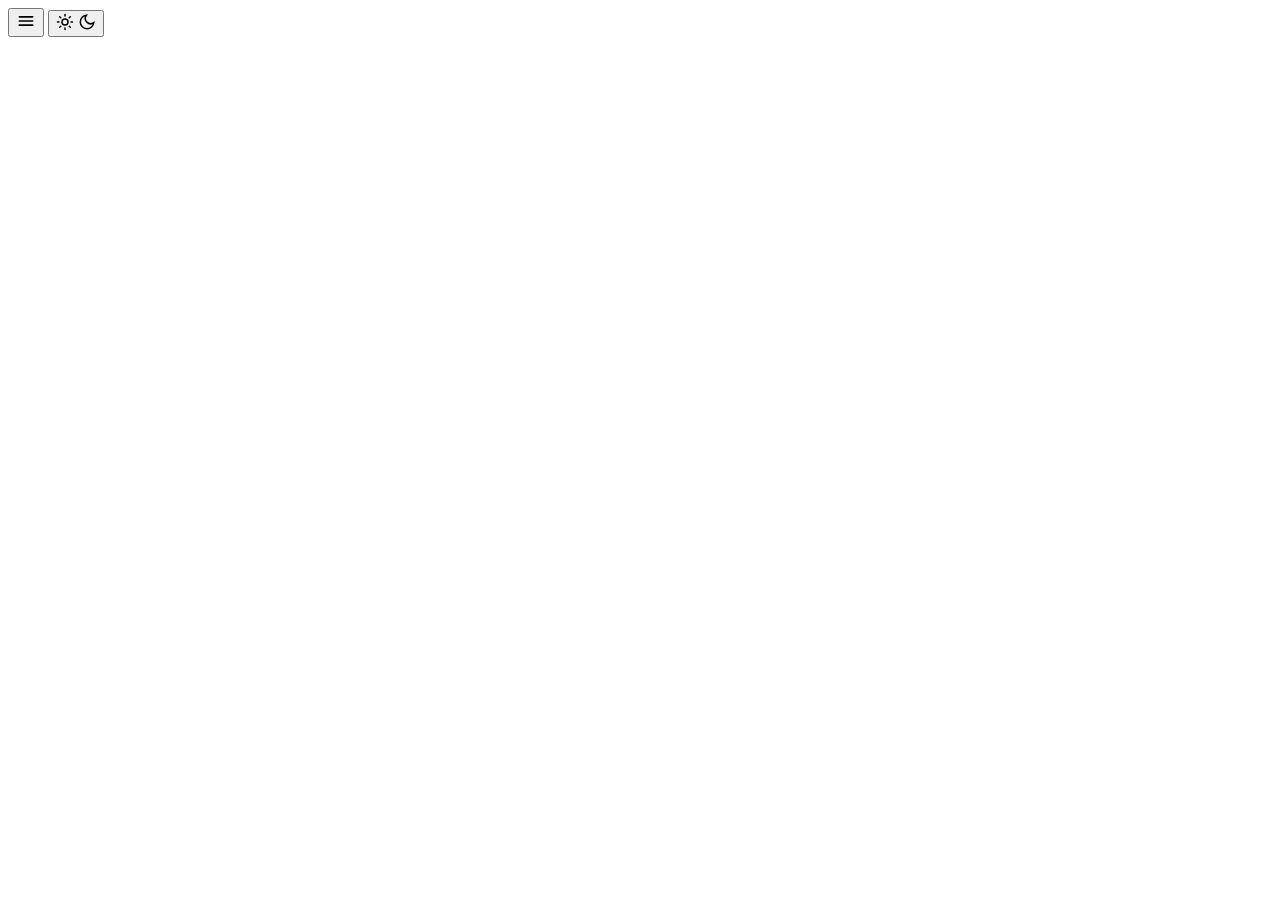
==== My-portfolio/index.html @ 55bd94c4 "updated" ====
<!DOCTYPE html>
<html lang="en" class="theme-dark">
<head>
  <meta charset="UTF-8">
  <meta name="viewport" content="width=device-width, initial-scale=1">
  <base href="/">
  <title>Muhammadaziz — Backend Developer</title>
  <meta name="description" content="Muhammadaziz Xabibullayev — Backend Developer from Andijan, Uzbekistan. Node.js, NestJS, PostgreSQL, Docker.">
  <meta property="og:title" content="Muhammadaziz — Backend Developer">
  <meta property="og:description" content="Backend Developer from Andijan, Uzbekistan. Node.js, NestJS, PostgreSQL, Docker.">
  <meta property="og:image" content="https://mukhammadaziz.uz/assets/images/me.jpg">
  <meta property="og:url" content="https://mukhammadaziz.uz">
  <meta name="twitter:card" content="summary_large_image">
  <link rel="canonical" href="https://mukhammadaziz.uz/">
  <link rel="shortcut icon" href="/assets/images/logo.ico" type="image/x-icon">

  <script>
    // Apply saved theme before paint to avoid a flash.
    try {
      var t = localStorage.getItem('color-preference');
      if (t === 'light' || t === 'dark') document.documentElement.className = 'theme-' + t;
    } catch (e) {}
  </script>

  <link rel="preconnect" href="https://fonts.googleapis.com">
  <link rel="preconnect" href="https://fonts.gstatic.com" crossorigin>
  <link href="https://fonts.googleapis.com/css2?family=Inter:wght@400;500;600;700&family=JetBrains+Mono:wght@400;500&display=swap" rel="stylesheet">
  <link rel="stylesheet" href="/assets/css/notion.css">
</head>
<body>
  <div id="progress" class="progress"></div>

  <nav class="navbar">
    <div class="nav-inner">
      <a id="nav-brand" class="nav-brand" href="/"></a>
      <div class="nav-right">
        <div id="nav-links" class="nav-links"></div>
        <button id="menu-toggle" class="menu-toggle" type="button" aria-label="Menu">
          <svg viewBox="0 0 24 24" width="20" height="20" fill="none" stroke="currentColor" stroke-width="2" stroke-linecap="round"><path d="M4 7h16M4 12h16M4 17h16"/></svg>
        </button>
        <button id="theme-toggle" class="theme-toggle" type="button" aria-label="Toggle theme">
          <svg class="i-sun" viewBox="0 0 24 24" width="18" height="18" fill="none" stroke="currentColor" stroke-width="2" stroke-linecap="round"><circle cx="12" cy="12" r="4"/><path d="M12 2v2M12 20v2M4.9 4.9l1.4 1.4M17.7 17.7l1.4 1.4M2 12h2M20 12h2M4.9 19.1l1.4-1.4M17.7 6.3l1.4-1.4"/></svg>
          <svg class="i-moon" viewBox="0 0 24 24" width="18" height="18" fill="none" stroke="currentColor" stroke-width="2" stroke-linecap="round"><path d="M21 12.8A9 9 0 1 1 11.2 3a7 7 0 0 0 9.8 9.8z"/></svg>
        </button>
      </div>
    </div>
  </nav>

  <header id="cover" class="cover cover-gradient"></header>

  <main class="page">
    <div id="page-head" class="page-head">
      <div id="crumbs" class="crumbs"></div>
      <div id="page-icon" class="page-icon"></div>
      <h1 id="page-title" class="page-title"></h1>
    </div>
    <article id="blocks" class="blocks">
      <noscript><p>This site needs JavaScript enabled.</p></noscript>
    </article>
  </main>

  <footer id="footer" class="footer"></footer>

  <!-- Static declaration so Netlify Forms detects the contact form (the visible one is rendered by JS). -->
  <form name="contact" data-netlify="true" netlify-honeypot="bot-field" hidden>
    <input name="name"><input name="email"><textarea name="message"></textarea><input name="bot-field">
  </form>

  <script src="/assets/js/render.js"></script>
  <script src="/assets/js/site.js"></script>
</body>
</html>
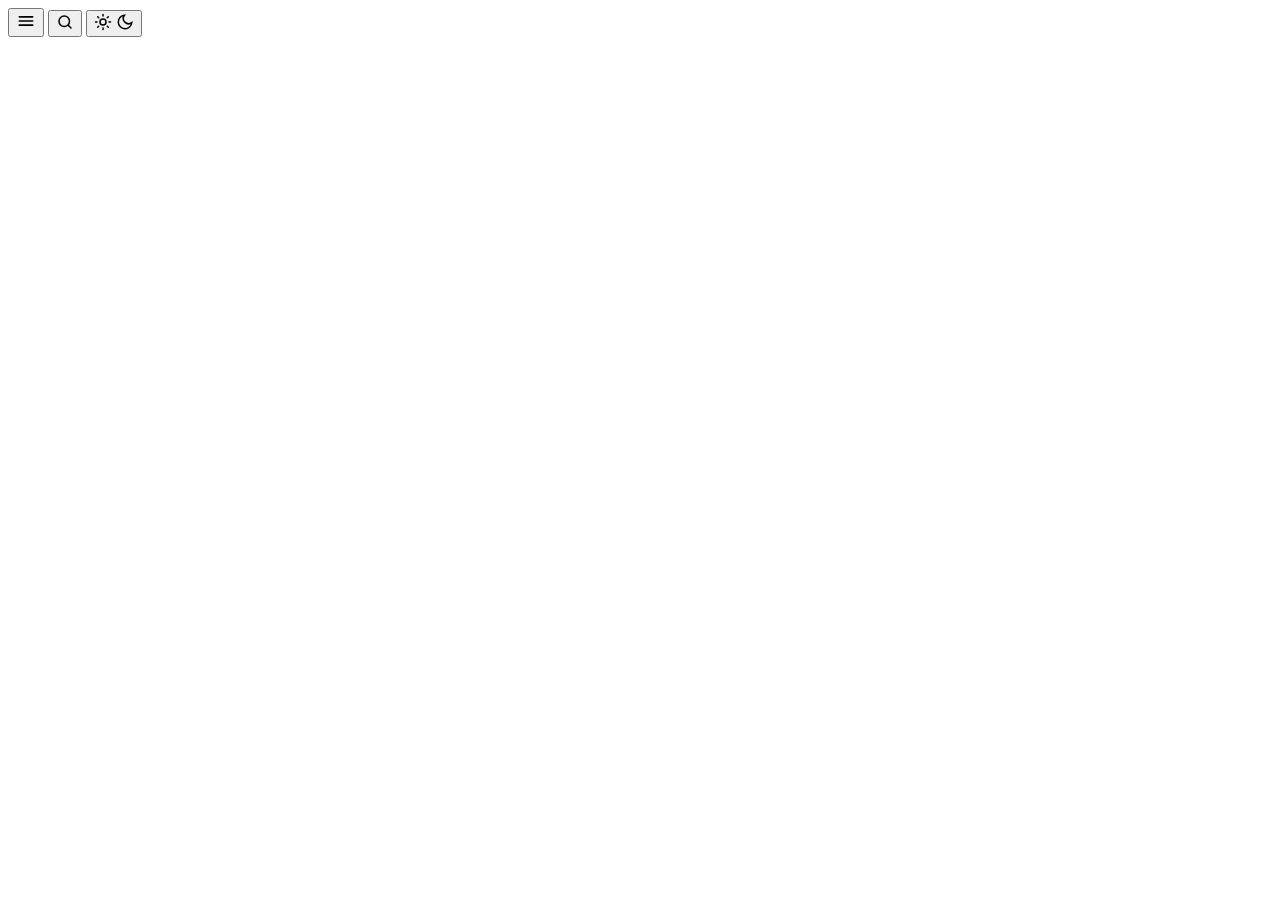
==== commit 866d3d10: "updated" ====
--- a/My-portfolio/index.html
+++ b/My-portfolio/index.html
@@ -32,11 +32,17 @@
 
   <nav class="navbar">
     <div class="nav-inner">
-      <a id="nav-brand" class="nav-brand" href="/"></a>
+      <div class="nav-left">
+        <a id="nav-brand" class="nav-brand" href="/"></a>
+        <div id="crumbs" class="crumbs"></div>
+      </div>
       <div class="nav-right">
         <div id="nav-links" class="nav-links"></div>
         <button id="menu-toggle" class="menu-toggle" type="button" aria-label="Menu">
           <svg viewBox="0 0 24 24" width="20" height="20" fill="none" stroke="currentColor" stroke-width="2" stroke-linecap="round"><path d="M4 7h16M4 12h16M4 17h16"/></svg>
+        </button>
+        <button id="search-toggle" class="theme-toggle" type="button" aria-label="Search (Ctrl+K)" title="Search  Ctrl+K">
+          <svg viewBox="0 0 24 24" width="18" height="18" fill="none" stroke="currentColor" stroke-width="2" stroke-linecap="round"><circle cx="11" cy="11" r="7"/><path d="m20 20-3.5-3.5"/></svg>
         </button>
         <button id="theme-toggle" class="theme-toggle" type="button" aria-label="Toggle theme">
           <svg class="i-sun" viewBox="0 0 24 24" width="18" height="18" fill="none" stroke="currentColor" stroke-width="2" stroke-linecap="round"><circle cx="12" cy="12" r="4"/><path d="M12 2v2M12 20v2M4.9 4.9l1.4 1.4M17.7 17.7l1.4 1.4M2 12h2M20 12h2M4.9 19.1l1.4-1.4M17.7 6.3l1.4-1.4"/></svg>
@@ -48,9 +54,8 @@
 
   <header id="cover" class="cover cover-gradient"></header>
 
-  <main class="page">
+  <main id="page" class="page">
     <div id="page-head" class="page-head">
-      <div id="crumbs" class="crumbs"></div>
       <div id="page-icon" class="page-icon"></div>
       <h1 id="page-title" class="page-title"></h1>
     </div>
@@ -61,6 +66,17 @@
 
   <footer id="footer" class="footer"></footer>
 
+  <div id="search" class="search" hidden>
+    <div class="search-panel" role="dialog" aria-label="Search">
+      <div class="search-bar">
+        <svg viewBox="0 0 24 24" width="18" height="18" fill="none" stroke="currentColor" stroke-width="2" stroke-linecap="round"><circle cx="11" cy="11" r="7"/><path d="m20 20-3.5-3.5"/></svg>
+        <input id="search-input" type="search" placeholder="Search pages…" autocomplete="off" spellcheck="false">
+        <kbd>esc</kbd>
+      </div>
+      <div id="search-results" class="search-results"></div>
+    </div>
+  </div>
+
   <!-- Static declaration so Netlify Forms detects the contact form (the visible one is rendered by JS). -->
   <form name="contact" data-netlify="true" netlify-honeypot="bot-field" hidden>
     <input name="name"><input name="email"><textarea name="message"></textarea><input name="bot-field">
